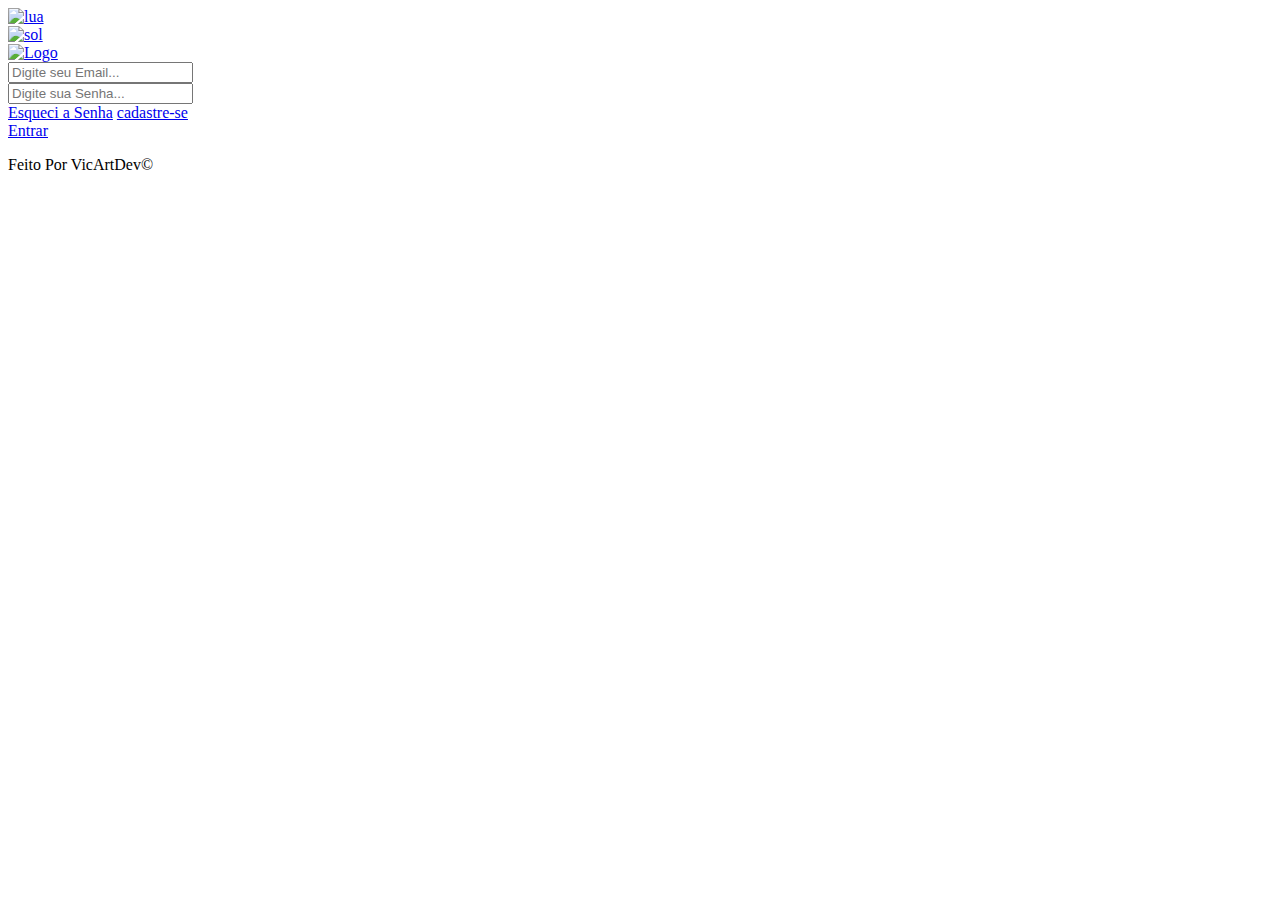
==== src/index.html @ 320e2bad "correcao" ====
<!DOCTYPE html>
<html lang="pt_br">
<head>
    <meta charset="UTF-8">
    <meta http-equiv="X-UA-Compatible" content="IE=edge">
    <meta name="viewport" content="width=device-width, initial-scale=1.0">
    <title>Home</title>
    <link rel="stylesheet" href="style.css">
    <link rel="shortcut icon" href="favicon.png">
</head>
<body>
    <div class="dark">
        <a  class="moon" href="#"><img src="Ícone-Lua-PNG.png" alt="lua"></a>
    </div>
    <div class="light">
        <a  class ="sun" href="#"><img src="Sun-.png" alt="sol"></a>
    </div>

    <section class="content-center">
        <div class="text-center">
            <a href="https://www.snkbrasil.com.br/" target="_blank"><img src="SNK.png" alt="Logo"></a>
        </div>
        <form id="form-login" action="/Login" method="post">
            <div>
                <div class="iori"></div>
                <input id= "email" type="email" name="ema" placeholder="Digite seu Email..." required>
            </div>
            <div class="passw">
                <div class="slug"></div>
                <input id = "password" name = "pass"type="password" placeholder="Digite sua Senha..." required>
            </div>
            <div class="text-center ">
                <a href="forget.html">Esqueci a Senha</a>
                <a href="singup.html">cadastre-se</a>
                <div class="btn">
                    <a id="btn-submit" href="#" >
                        Entrar
                    </a>
                </div>
                
            </div>
        </form>
    </section>
    <footer>
        <p>Feito Por VicArtDev&copy;</p>
    </footer>
    <Script src="log.js"></Script>
</body>
</html>
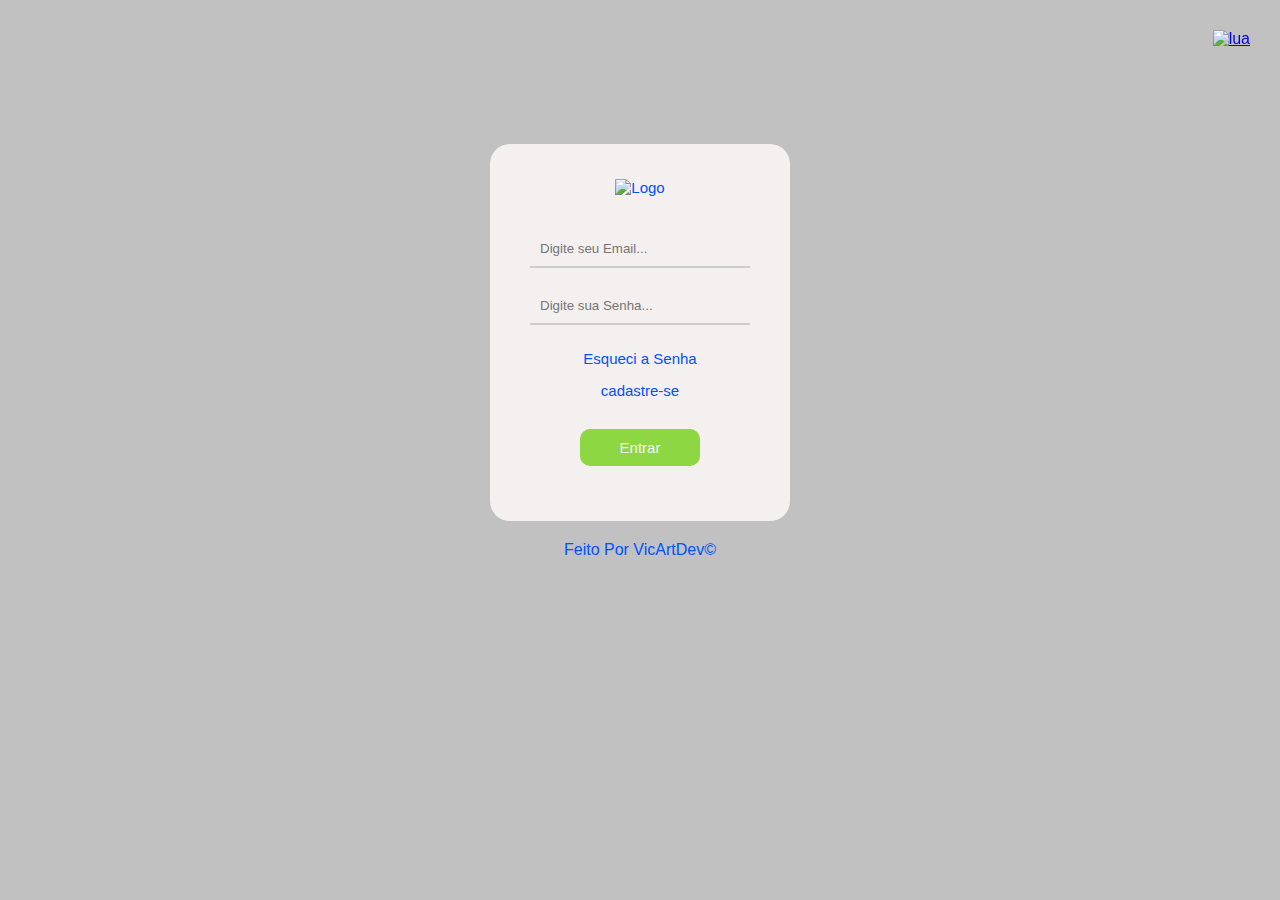
==== commit 374f49e7: "fim" ====
--- a/src/index.html
+++ b/src/index.html
@@ -23,15 +23,15 @@
         <form id="form-login" action="/Login" method="post">
             <div>
                 <div class="iori"></div>
-                <input id= "email" type="email" name="ema" placeholder="Digite seu Email..." required>
+                <input id= "email" autocomplete="off" type="email" name="ema" placeholder="Digite seu Email..." required>
             </div>
             <div class="passw">
                 <div class="slug"></div>
-                <input id = "password" name = "pass"type="password" placeholder="Digite sua Senha..." required>
+                <input id = "password" autocomplete="off" name = "pass"type="password" placeholder="Digite sua Senha..." required>
             </div>
             <div class="text-center ">
                 <a href="forget.html">Esqueci a Senha</a>
-                <a href="singup.html">cadastre-se</a>
+                <a href="signup.html">cadastre-se</a>
                 <div class="btn">
                     <a id="btn-submit" href="#" >
                         Entrar
--- a/src/style.css
+++ b/src/style.css
@@ -0,0 +1,232 @@
+*{
+    margin: 0;
+    box-sizing: border-box;
+    padding: 0;
+    font-family: Helvetica, sans-serif;
+}
+body {
+    transition: 0.5s;
+    background-color: #bebebef5;
+}
+.content-center{
+    width: 100%;
+    max-width: 300px;
+    margin: auto;
+    padding: 20px;
+}
+.content-center{
+    margin-top: 9em;
+    
+}
+.content-center{
+    transition: 0.5s;
+    background-color: #fffafad0;
+    border-radius: 20px;
+}
+.content-center .text-center {
+    text-align: center;
+}
+.content-center a{
+    font-weight: lighter;
+    display: block;
+    margin: 15px 0px;
+}
+.content-center a{
+    text-decoration: none;
+    color: #0051ff;
+    font-size: 15px;
+}
+.content-center a:visited{
+    color: #0051ff;
+}
+.content-center img {
+    max-width: 50%;
+    animation: zoom  ease-in 1s;
+}
+.content-center form{
+
+    padding: 20px;
+}
+.content-center input{
+    width: 100%;
+    padding: 10px;
+    border: none;
+    margin-bottom: 10px;
+    background-color: transparent;
+    border-bottom: 2px solid #ccc;
+   
+}
+.content-center input:focus{
+    outline: none;
+    border-bottom: 2px solid ;
+    animation: bottom alternate infinite 3s;
+} 
+
+   
+.content-center .passw{
+    margin-top: 10px;
+}
+.content-center button{
+    width: 70%;
+    padding: 10px;
+    background-color: #6acf0ac2;
+    border-radius: 10px;
+    border: none;
+}
+.content-center button:hover{
+    cursor: pointer;
+    background-color: #488f06c2;
+}
+.content-center button:active{
+    cursor: pointer;
+    background-color: #03aa0bc2;
+}
+footer p {
+    text-align: center;
+    margin-top: 20px;
+    color: #0051ff;
+}
+  
+
+@keyframes bottom {
+    from{
+        color: #6acf0ac2;
+    }
+    to{
+        color: #0051ff;
+    }
+}
+@keyframes zoom {
+    from{
+        width: 0%;
+    }
+    to {
+        width: 50%;
+    }
+}
+.moon {
+    position: fixed;
+    right: 0;
+    top: 0;
+    margin: 30px;
+}
+.moon img{
+    width: 20px;
+    height: 20px;
+}
+.moon{
+    transition: 0.5s;
+    animation: alternate ease-in 0.5s surgimento-moon;
+
+}
+
+.sun{
+    position: fixed;
+    top:0;
+    right: 0;
+    margin:28px 20px;
+}
+.sun img{
+    width: 40px;
+    height: 30px;
+}
+.sun{
+    display: none;
+}
+
+.moon.active{
+    animation: alternate-reverse ease-out 0.5s surgimento-sun;
+    
+}
+.sun.active{
+    display: block;
+    transition: 0.5s;
+    animation: alternate ease-in 0.5s surgimento-sun;
+}
+
+.moon.disable{
+    display: block;
+}
+.sun.disable{
+    animation: alternate-reverse ease-out 0.5s surgimento-sun;
+    right: -100;
+}
+.content-center.active{
+    transition: 0.5s;
+    background-color: rgba(37, 36, 36, 0.925);
+    box-shadow: 5px 4px 18px rgb(13, 1, 43) ;
+}
+body.active{
+    transition: 0.5s;
+    background: #000;
+}
+
+
+
+
+
+@keyframes surgimento-moon {
+    0%{
+        margin: 0;
+    } 
+    50%{
+        margin: 10px;
+    }   
+    75%{
+        margin: 20px;
+    }
+    100%{
+        margin: 30px;
+    }
+} 
+    
+@keyframes surgimento-sun {
+    0%{
+        margin: 0px;
+    } 
+    50%{
+        margin: 20px 20x;
+    }   
+    75%{
+        margin: 28px 20px;
+    }
+    100%{
+        margin:28px 20px;
+    }
+} 
+    
+.iori{
+    width: 100px;
+    height: 60px;
+    background-image: url(io-max.webp);
+    background-position: 0%;
+    background-size: cover;
+    display: none;
+}
+.iori.selected{
+    display: block;
+}
+.slug{
+    width: 120px;
+    height: 70px;
+    background-image: url(slug.gif);
+    background-position: 0%;
+    background-size: cover;
+    display: none;
+}
+.slug.selected{
+    display: block;
+}
+.btn{
+    display: flex;
+    justify-content: center;
+}
+#btn-submit {
+    text-decoration: none;
+    color: aliceblue;
+    width: 120px;
+    padding: 10px;
+    border-radius: 10px;
+    text-align: center;
+    background-color: #6acf0ac2;
+}